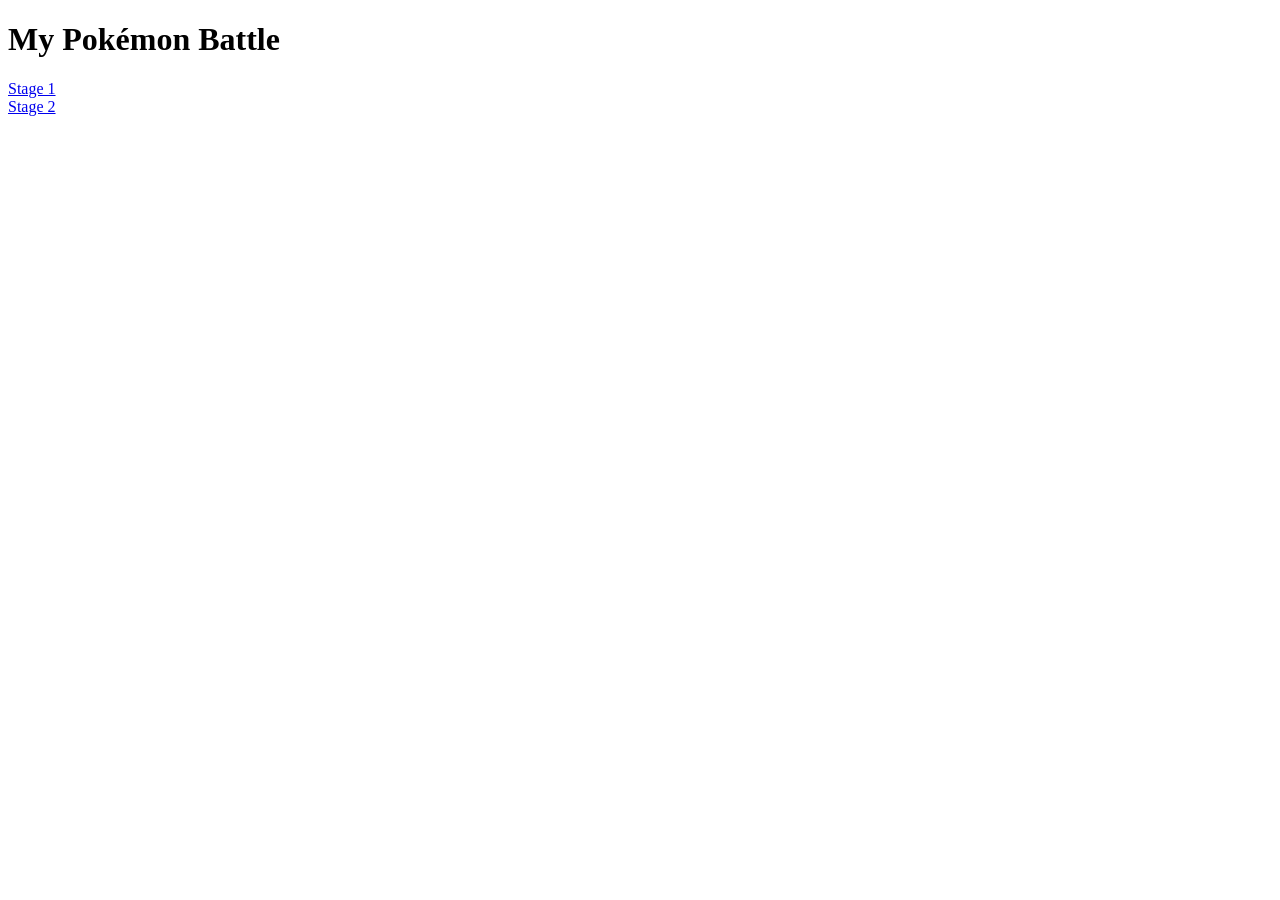
==== index.html @ 470110fe "Add pokemón Mew" ====
<!DOCTYPE html>
<html lang="en">
<head>
  <meta charset="UTF-8">
  <title>Pokemon Battle</title>
</head>
<body>
  <h1>My Pokémon Battle</h1>

  <a href="./stage-1/index.html">Stage 1</a>
  <br>
  <a href="./stage-2/index.html">Stage 2</a>
</body>
</html>
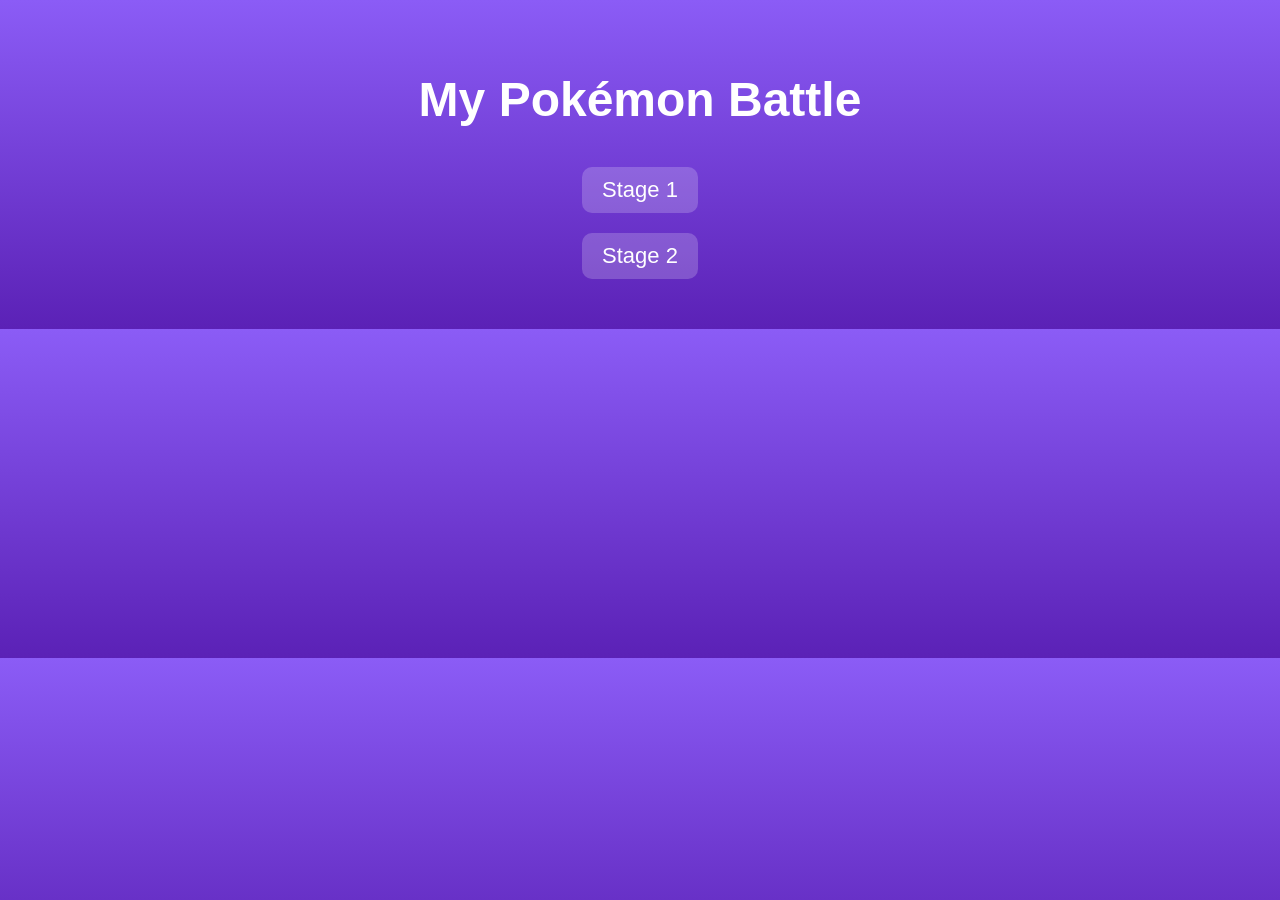
==== commit 002b8fc2: "The font and colors are changed, and more design is added" ====
--- a/index.html
+++ b/index.html
@@ -3,6 +3,7 @@
 <head>
   <meta charset="UTF-8">
   <title>Pokemon Battle</title>
+  <link rel="stylesheet" href="./style.css">
 </head>
 <body>
   <h1>My Pokémon Battle</h1>
--- a/style.css
+++ b/style.css
@@ -0,0 +1,31 @@
+body {
+  margin: 0;
+  padding: 40px;
+  font-family: Arial, Helvetica, sans-serif;
+  background: linear-gradient(to bottom, #8b5cf6, #5b21b6);
+  color: white;
+  text-align: center;
+}
+
+/* Título */
+h1 {
+  font-size: 48px;
+  margin-bottom: 30px;
+}
+
+/* Links */
+a {
+  display: inline-block;
+  font-size: 22px;
+  color: white;
+  text-decoration: none;
+  margin: 10px;
+  padding: 10px 20px;
+  border-radius: 10px;
+  background-color: rgba(255, 255, 255, 0.2);
+}
+
+/* Hover */
+a:hover {
+  background-color: rgba(255, 255, 255, 0.4);
+}
